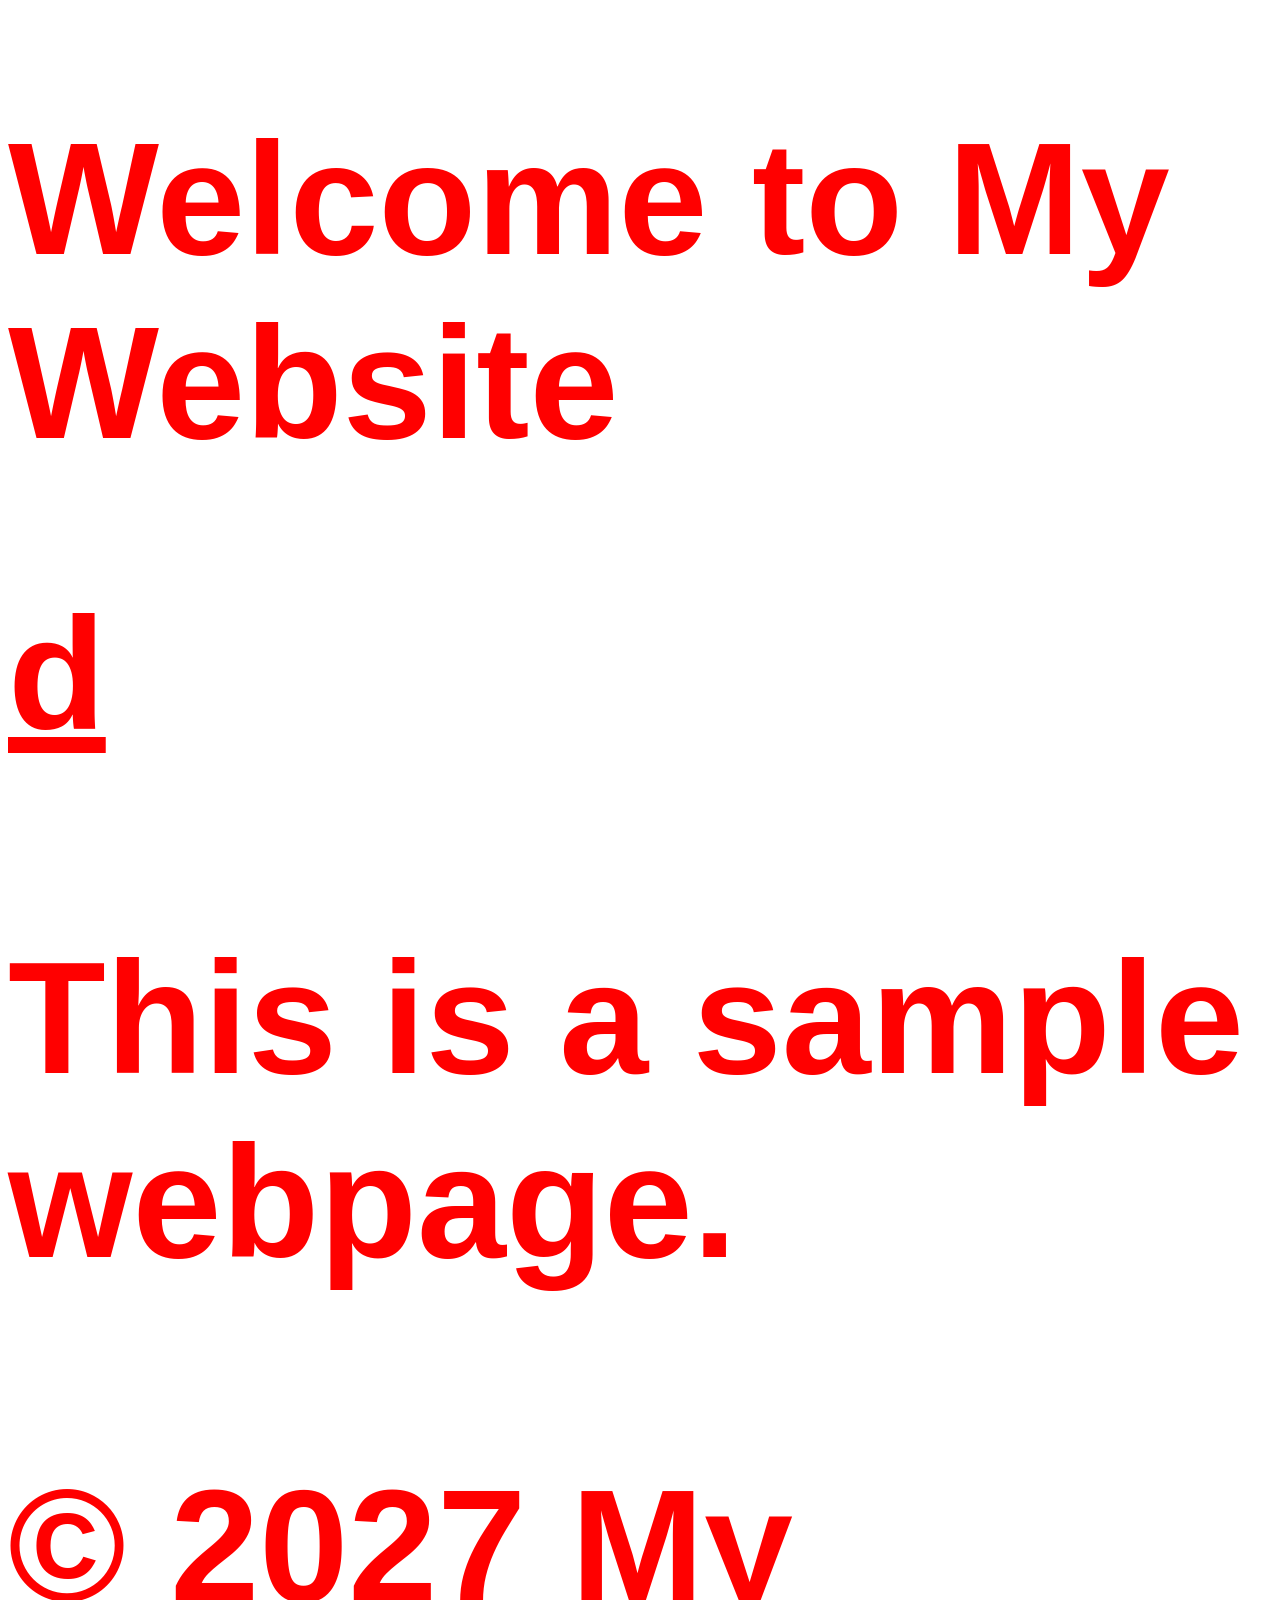
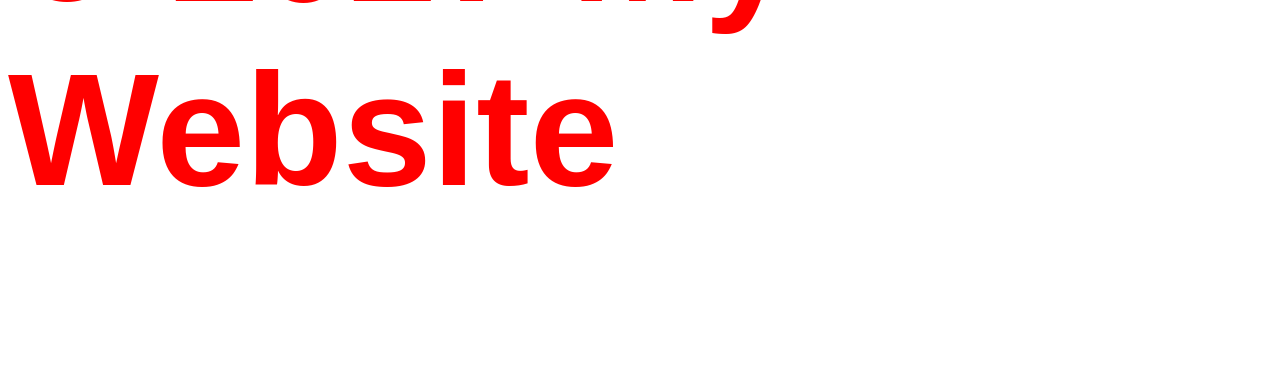
==== test.html @ 16b7fa66 "css" ====
<!DOCTYPE html>
<html lang="zh">

<head>
    <title>Document</title>
    <meta charset="UTF-8">
    <base href="https://samdukes.github.io/">
    <link rel="stylesheet" href="css/style.css">

</head>

<body>
    <header>
        <h1>Welcome to My Website</h1>
    </header>
    <main>
        <a href="javascript:void(0)">d</a>
        <p>This is a sample webpage.</p>
    </main>
    <footer>
        <p>&copy; 2027 My Website</p>
    </footer>
</body>

</html>
---- css/style.css ----
*{
    font-family: 'Roboto', sans-serif;
    font-size: 160px;
    font-weight: 700;
    color: red;
}
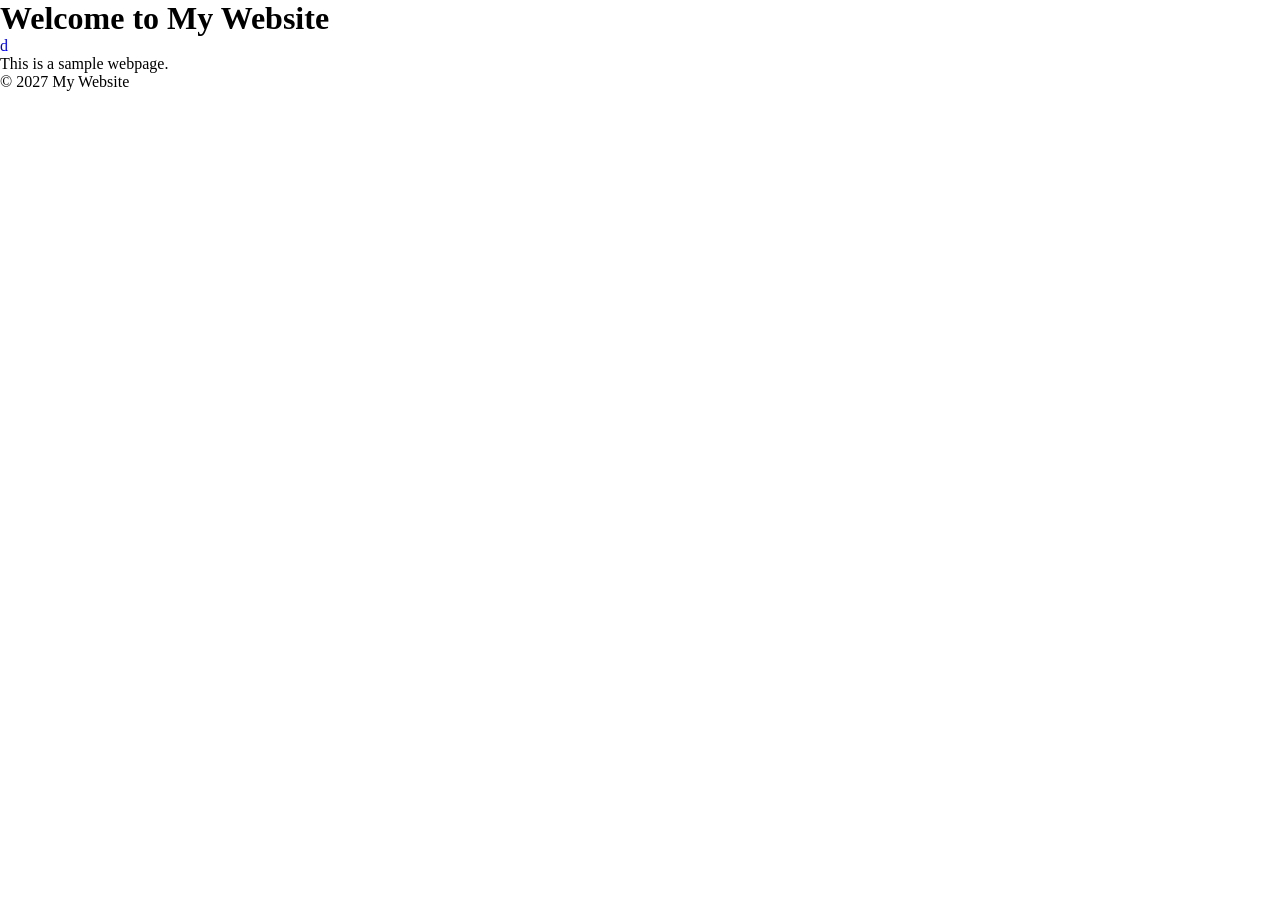
==== commit 98d09995: "css0001" ====
--- a/test.html
+++ b/test.html
@@ -2,7 +2,7 @@
 <html lang="zh">
 
 <head>
-    <title>Document</title>
+    <title>test</title>
     <meta charset="UTF-8">
     <base href="https://samdukes.github.io/">
     <link rel="stylesheet" href="css/style.css">
--- a/css/style.css
+++ b/css/style.css
@@ -1,6 +1,7 @@
 *{
-    font-family: 'Roboto', sans-serif;
-    font-size: 160px;
-    font-weight: 700;
-    color: red;
+    margin: 0;  /* Reset default margin for all elements */
+    padding: 0; /* Reset default padding for all elements */
+    text-decoration: none; /* Remove underline from links */
+    
+
 }
